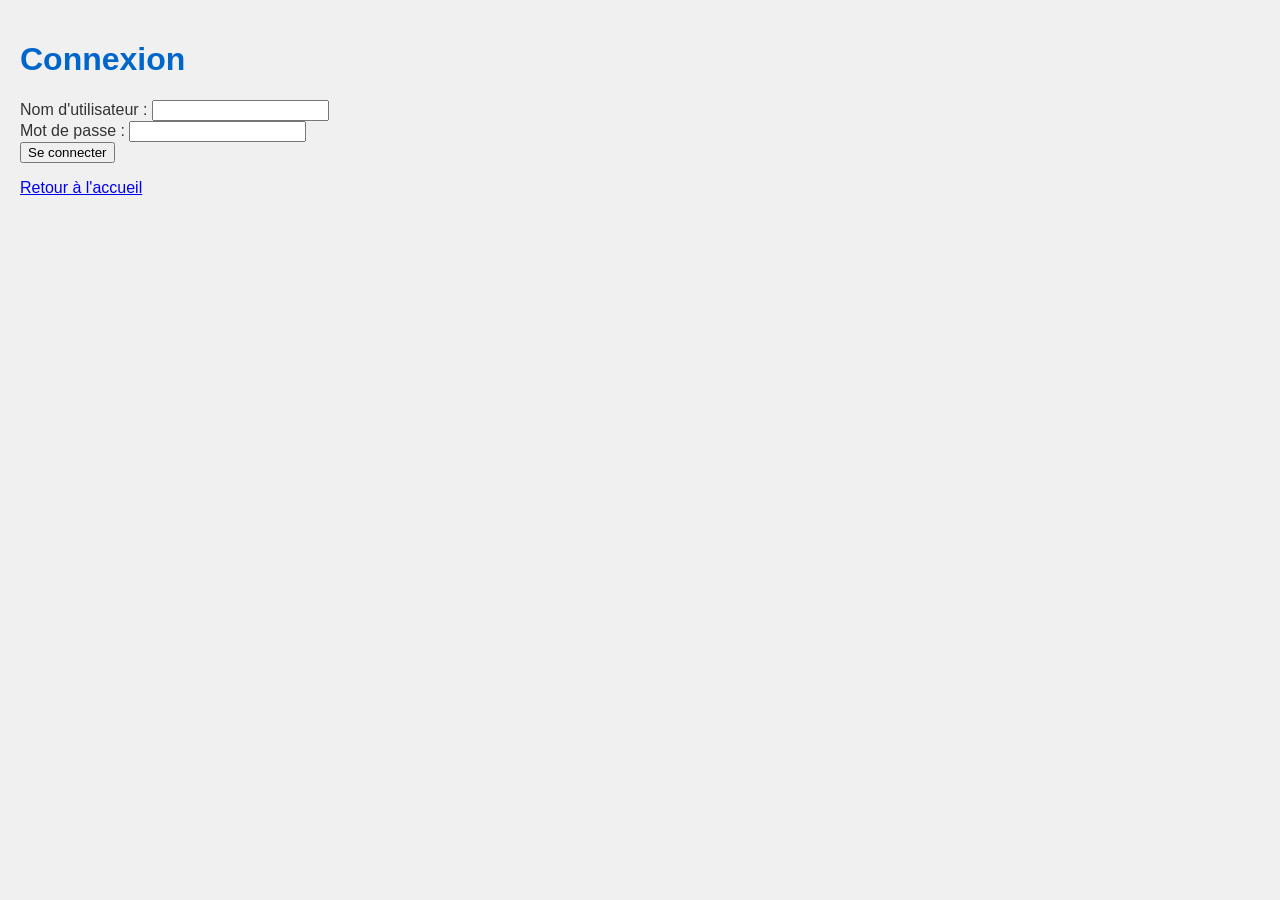
==== login.html @ 5ddff104 "Ajouter page login" ====
<!DOCTYPE html>
<html lang="fr">
<head>
    <meta charset="UTF-8">
    <meta name="viewport" content="width=device-width, initial-scale=1.0">
    <title>Connexion</title>
    <link rel="stylesheet" href="style.css">
</head>
<body>
    <h1>Connexion</h1>
    <form action="#" method="post">
        <div>
            <label for="username">Nom d'utilisateur :</label>
            <input type="text" id="username" name="username" required>
        </div>
        <div>
            <label for="password">Mot de passe :</label>
            <input type="password" id="password" name="password" required>
        </div>
        <div>
            <button type="submit">Se connecter</button>
        </div>
    </form>
    <p><a href="index.html">Retour à l'accueil</a></p>
</body>
</html>
---- style.css ----
body {
    font-family: Arial, sans-serif;
    background-color: #f0f0f0;
    color: #333;
    margin: 0;
    padding: 20px;
}

h1 {
    color: #0066cc;
}
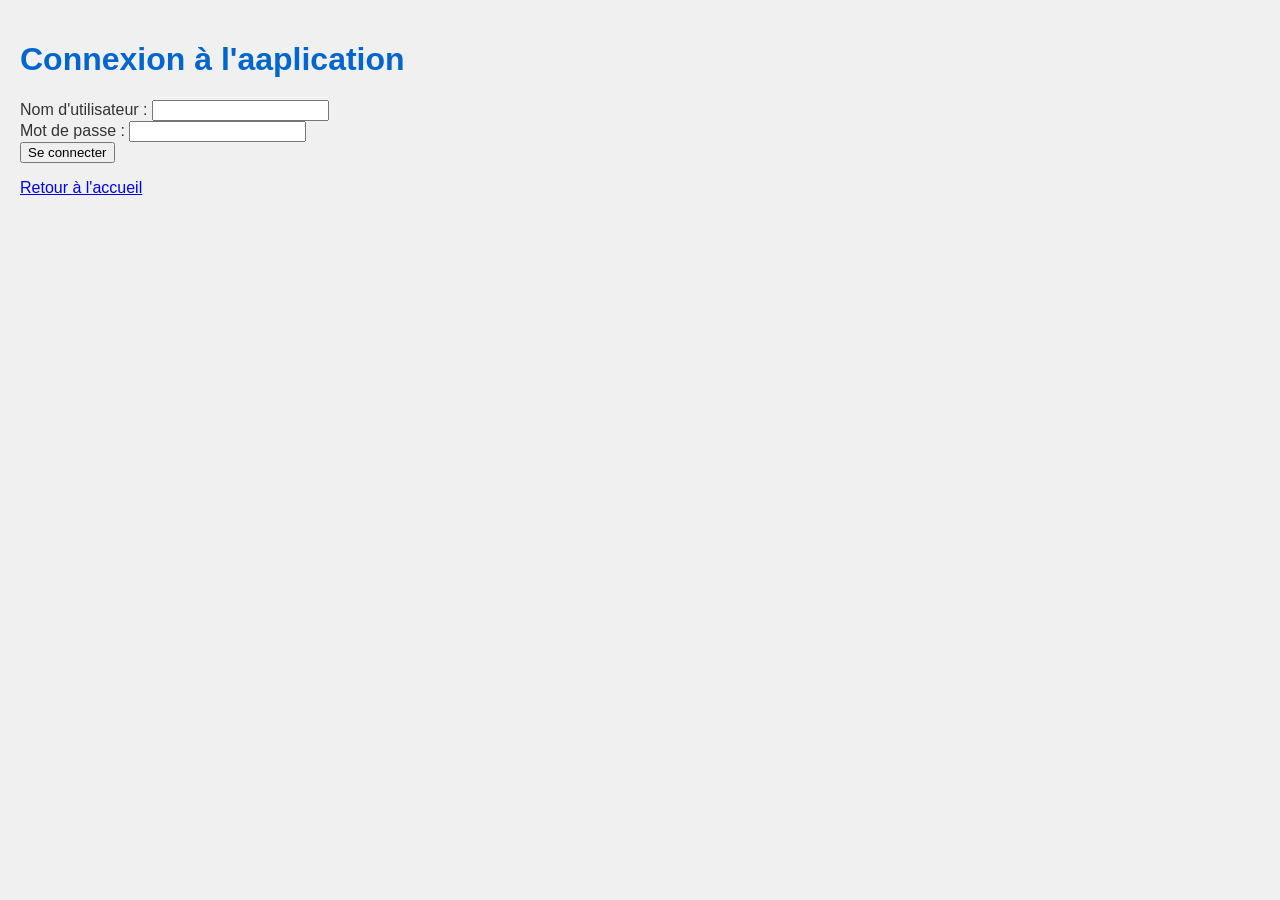
==== commit 69f79552: "modification du titre" ====
--- a/login.html
+++ b/login.html
@@ -7,7 +7,7 @@
     <link rel="stylesheet" href="style.css">
 </head>
 <body>
-    <h1>Connexion</h1>
+    <h1>Connexion à l'aaplication</h1>
     <form action="#" method="post">
         <div>
             <label for="username">Nom d'utilisateur :</label>
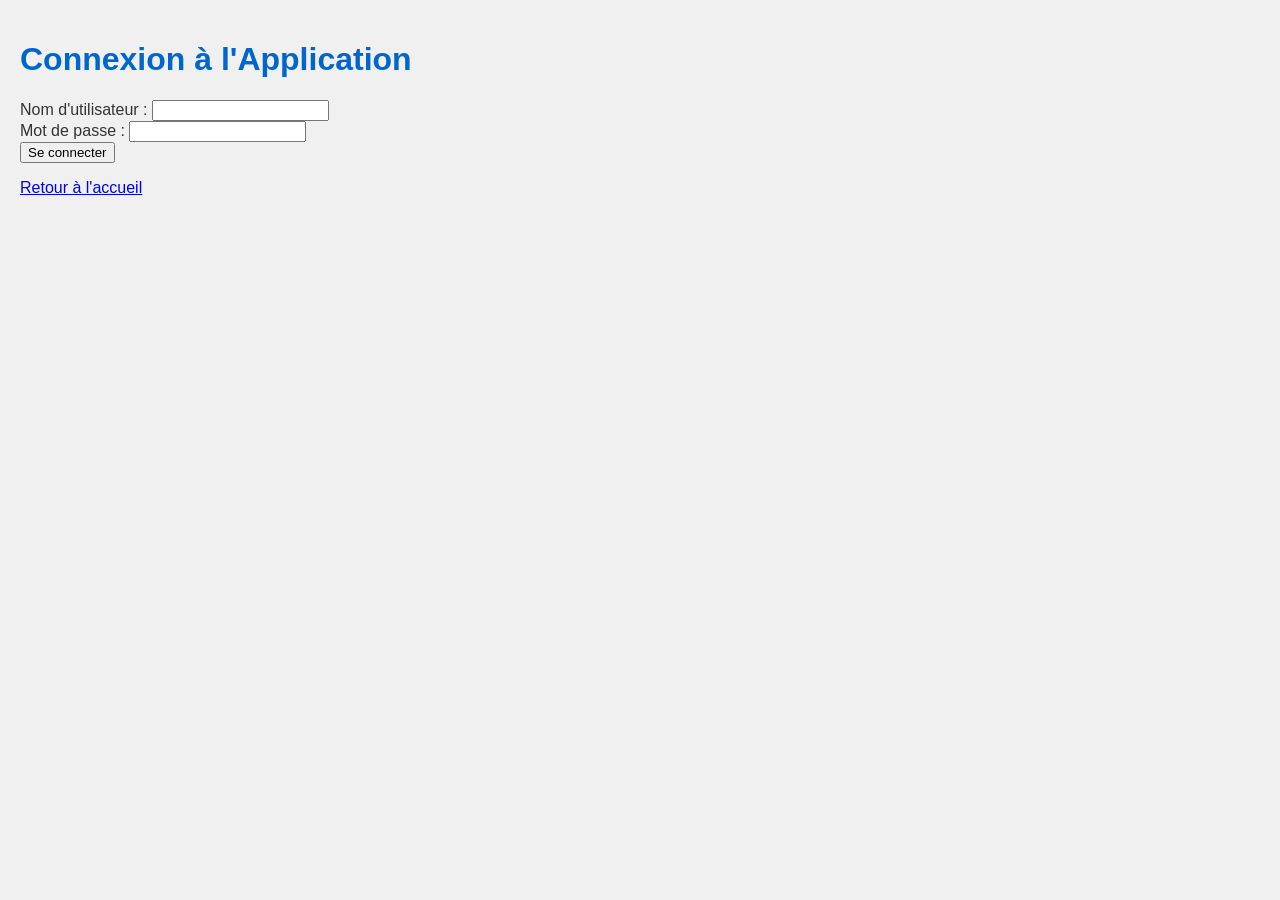
==== commit bd9ee294: "correctifs" ====
--- a/login.html
+++ b/login.html
@@ -7,7 +7,7 @@
     <link rel="stylesheet" href="style.css">
 </head>
 <body>
-    <h1>Connexion à l'aaplication</h1>
+    <h1>Connexion à l'Application</h1>
     <form action="#" method="post">
         <div>
             <label for="username">Nom d'utilisateur :</label>
